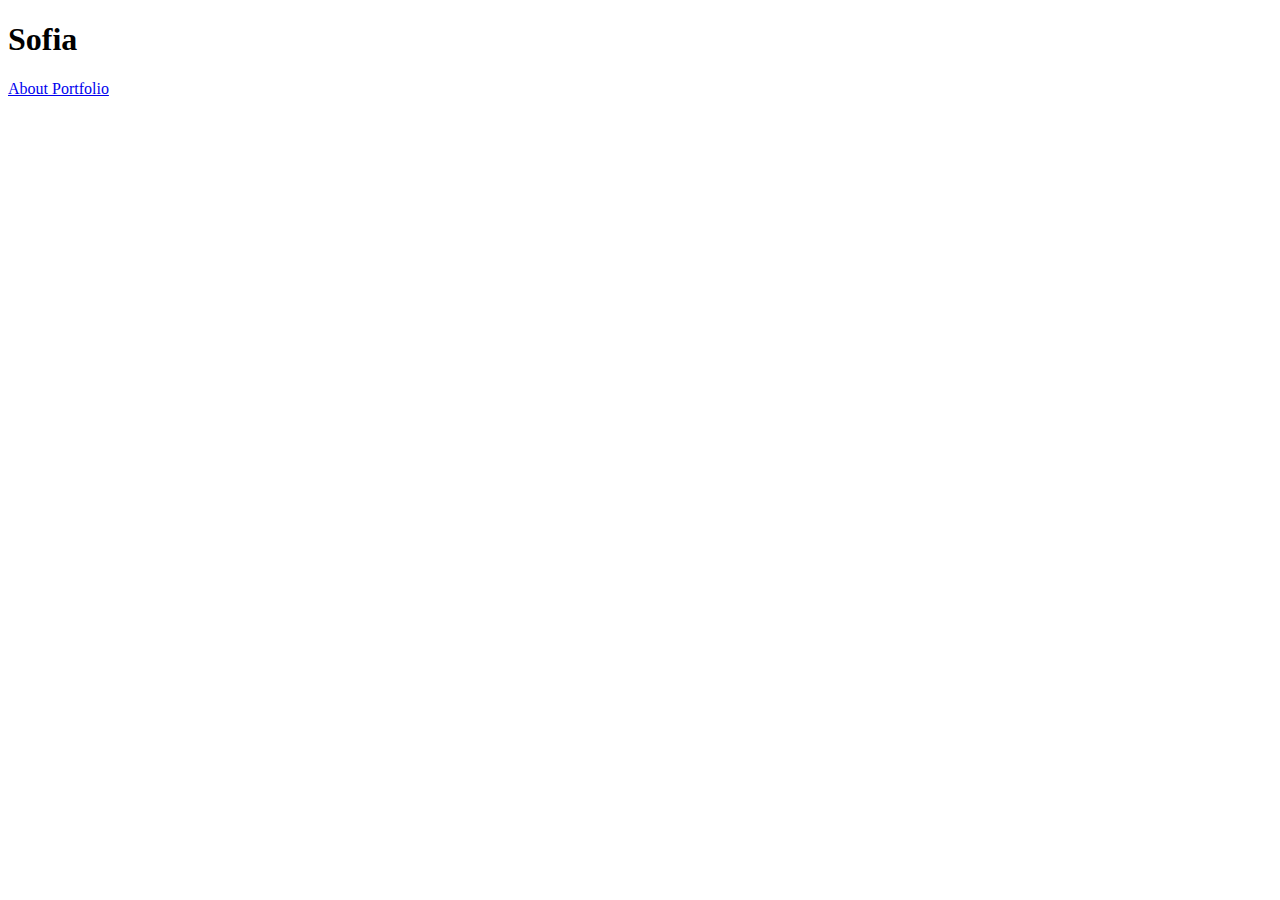
==== index.html @ 10d2ca83 "First Commit" ====
<!DOCTYPE html>
<html>

	<head>
		<link type="text/css" rel="stylesheet" href="css/style.css">

	</head>

	<body>
	<h1> Sofia </h1>

		<a href="index.html"> About </a>
		<a href="portfolio.html"> Portfolio </a>

	</body>



</html>
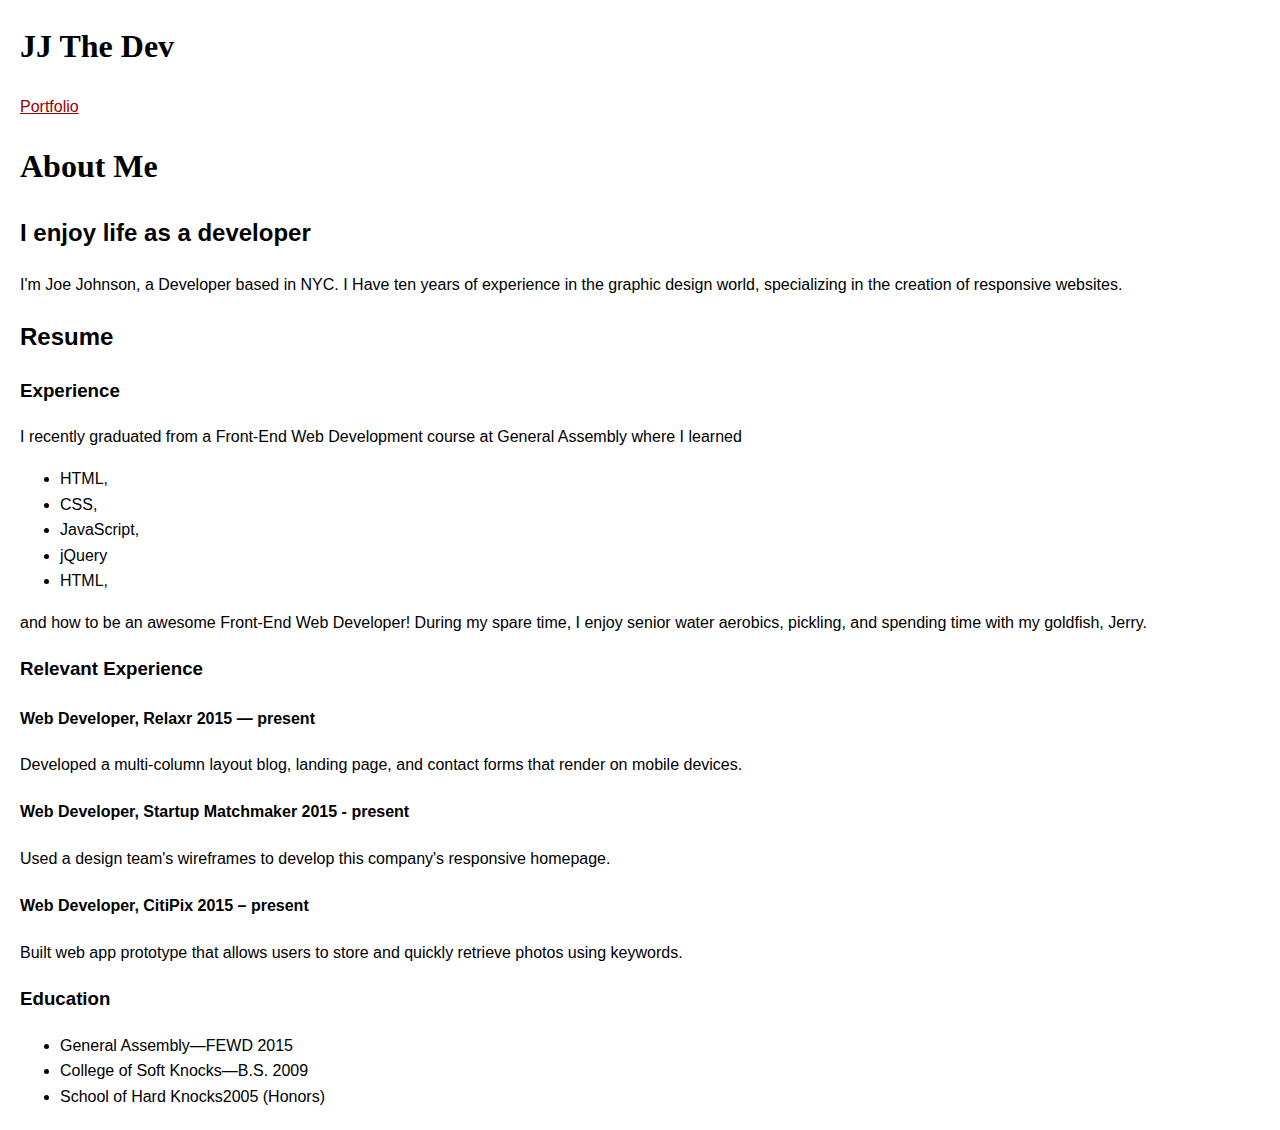
==== commit e5e73053: "Updated File" ====
--- a/index.html
+++ b/index.html
@@ -3,14 +3,51 @@
 
 	<head>
 		<link type="text/css" rel="stylesheet" href="css/style.css">
-
+		<title>Joe the Developer</title>
 	</head>
 
 	<body>
-	<h1> Sofia </h1>
+	<h1> JJ The Dev</h1>
 
-		<a href="index.html"> About </a>
 		<a href="portfolio.html"> Portfolio </a>
+
+		<h1> About Me </h1>
+			<h2> I enjoy life as a developer </h2>
+			<p> I'm Joe Johnson, a Developer based in NYC. I Have ten years of experience in the graphic design world, specializing in the creation of responsive websites. </p>
+
+			<h2> Resume </h2>
+				<h3> Experience </h3>
+				<p> I recently graduated from a Front-End Web Development course at General Assembly where I learned
+				
+				<ul>
+					<li> HTML, </li>
+					<li> CSS, </li>
+					<li>JavaScript, </li>
+					<li> jQuery </li>
+					<li>HTML,</li>
+				 </ul>
+
+				 and how to be an awesome Front-End Web Developer! 
+
+				 During my spare time, I enjoy senior water aerobics, pickling, and spending time with my goldfish, Jerry. </p>
+
+				<h3> Relevant Experience </h3>
+					<h4> Web Developer, Relaxr 2015 — present </h4>
+					<p> Developed a multi-column layout blog, landing page, and contact forms that render on mobile devices. </p>
+
+					<h4> Web Developer, Startup Matchmaker 2015 - present </h4>
+					<p> Used a design team's wireframes to develop this company's responsive homepage. </p>
+
+					<h4> Web Developer, CitiPix 2015 – present </h4>
+					<p> Built web app prototype that allows users to store and quickly retrieve photos using keywords. </p>
+
+
+				<h3> Education </h3>
+				<ul>
+					<li> General Assembly—FEWD 2015 </li>
+					<li> College of Soft Knocks—B.S. 2009 </li>
+					<li> School of Hard Knocks2005 (Honors) </li>
+				</ul>
 
 	</body>
 
--- a/css/style.css
+++ b/css/style.css
@@ -0,0 +1,63 @@
+a {
+	color: #900;
+}
+
+
+body {
+	background-color: #ffffff;
+	margin: 20px;
+	font-size: 1.8 em;
+	line-height: 1.6;
+	font-family: "Avenir Next", "Lato", "Helvetica Neue", "Helvetica", "Arial", sans-serif;
+	margin-top: 100 px;
+}
+
+
+h1 {
+	font-size: 40px
+	border-top: #ffffff;
+	font-family: "Roboto";
+}
+
+
+h5 {
+	color: #887;
+}
+
+#logo{
+   
+  margin: 46px 0;
+  height: 91px;
+  width: 90px;
+
+}
+
+.nav-Item {
+	float: right;
+	padding-top: 85px;
+	display: inline-block;
+	font-weight: thin;
+	letter-spacing: 1.6 px;
+	color: #979797;
+	margin-left: 50px;
+}
+
+.portfolio-Image {
+	display: inline-block;
+	border: .5px solid #black;
+	padding: 5px;
+	width: 30%;
+	height: 30%;
+
+}
+
+
+#sofia-Photo {
+	display: inline-block;
+	border: .5px solid #ffffff;
+	border-radius: 50%;
+	padding: 5px;
+	width: 15%;
+	height: 15%;
+}
+
